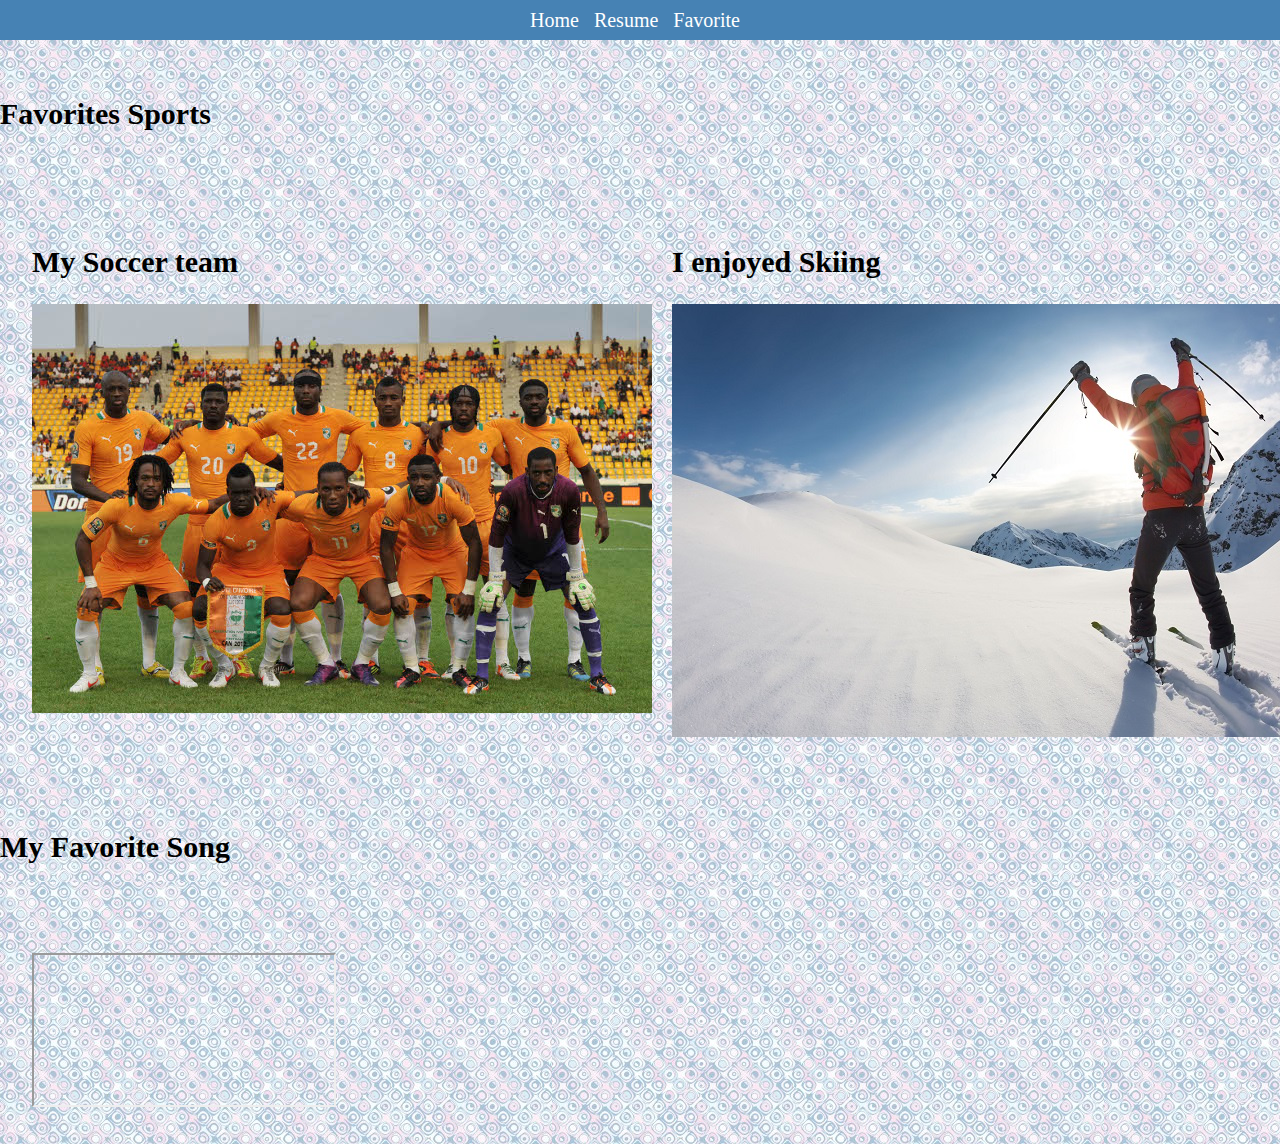
==== favorite.html @ d3a8aa23 "adding div to favorite" ====
<!DOCTYPE html>
<html>
  <head>
    <meta charset="utf-8">
    <title>favorite & Hobbies</title>
	<link rel="stylesheet" type="text/css" href="style.css">
  </head>
  <body>
	<header>
	 <nav class="navigation">
	  <ul>
	   <li><a href="index.html">Home</a></li>
	   <li><a href="resume.html">Resume</a></li>
	   <li><a href="favorite.html">Favorite</a></li>
	  </ul>
	 </nav>
	</header>
	<div class="title">
	 <h2>Favorites Sports</h2>
	</div>
	<div id="soccer">
	 <h2>My Soccer team</h2>
      <img src="img/soccer.jpg" alt="Soccer team">	
    </div>	 
    <div id="skiing">
	 <h2>I enjoyed Skiing</h2>
     <img src="img/skiing.jpg" alt="Skiing">
	</div>
	<div class="title">
		 <h2>My Favorite Song</h2>
	</div>
	<div id="music">
		 <iframe src="https://www.youtube.com/embed/_YJ4vddbJJo" allowfullscreen></iframe>
	</div>
  </body>
</html>
---- style.css ----
body{
  background-image:url(img/background.jpg);
  font-family:"Gorgia";
  font-size:20px;
  margin: 0;
  padding: 0;
 }
h1{
	font-family: Impact;
}
.navigation {
  width: 100%;
  margin: 0 auto;
}

.navigation ul {
       list-style-type: none;
       margin: 0;
       padding: 0;
       overflow: hidden;
       background-color: steelblue; 
	   text-align: center;
       	   
   }

.navigation li {  
	   margin-right:10px;
	   color: white;
	   line-height: 40px;
       height: 40px;
	   display: inline-block;
       }
	  
.navigation a:hover {
      background-color: gray;
}

.navigation a {
  text-decoration: none;
  color: white;
  display: block;
}
.navigation a.active {
  background-color: gray;
  cursor: default;
}

.text{
	margin: 0 2.5%;
	width:22.5%;
	float: left;
}
.image{
	float: left;
	width:70%;
	margin: 2.5% 2.5% 0 0;
}
.title{
	float: left;
}
#contact {
	width : 95%;
	margin : 2.5% 2.5%;
}
@media screen and (orientation: portrait) {
  .image{ max-width: 70%; }
}

@media screen and (orientation: landscape) {
  .image{ max-height: 70%; }
}
#left1 {
	margin: 0 2.5%;
	width:45%;
	float: left;
}
#right1 {
	float: left;
	width:45%;
	margin: 0 2.5%;
}

#left2 {
	margin: 2.5% 2.5%;
	width:45%;
	float: left;
}
#right2 {
	float: left;
	width:45%;
	margin: 2.5% 2.5%;
}
#left3 {
	margin: 2.5% 2.5%;
	width:45%;
	float: left;
}
#right3 {
	float: left;
	width:45%;
	margin: 2.5% 2.5%;
}

.title {
	width: 100%;
    margin: 2.5% auto;
}
.block {
	width : 95%;
	margin : 2.5% 2.5%;
}
#soccer {
    margin: 2.5% 2.5%;
	width: 45%;
	float: left;
	}
#skiing {
    margin: 2.5% 2.5%;
	width: 45%;
	float: left;
	}
#music {
	margin: 2.5% 2.5%;
	width: 45%;
	float: left;
}
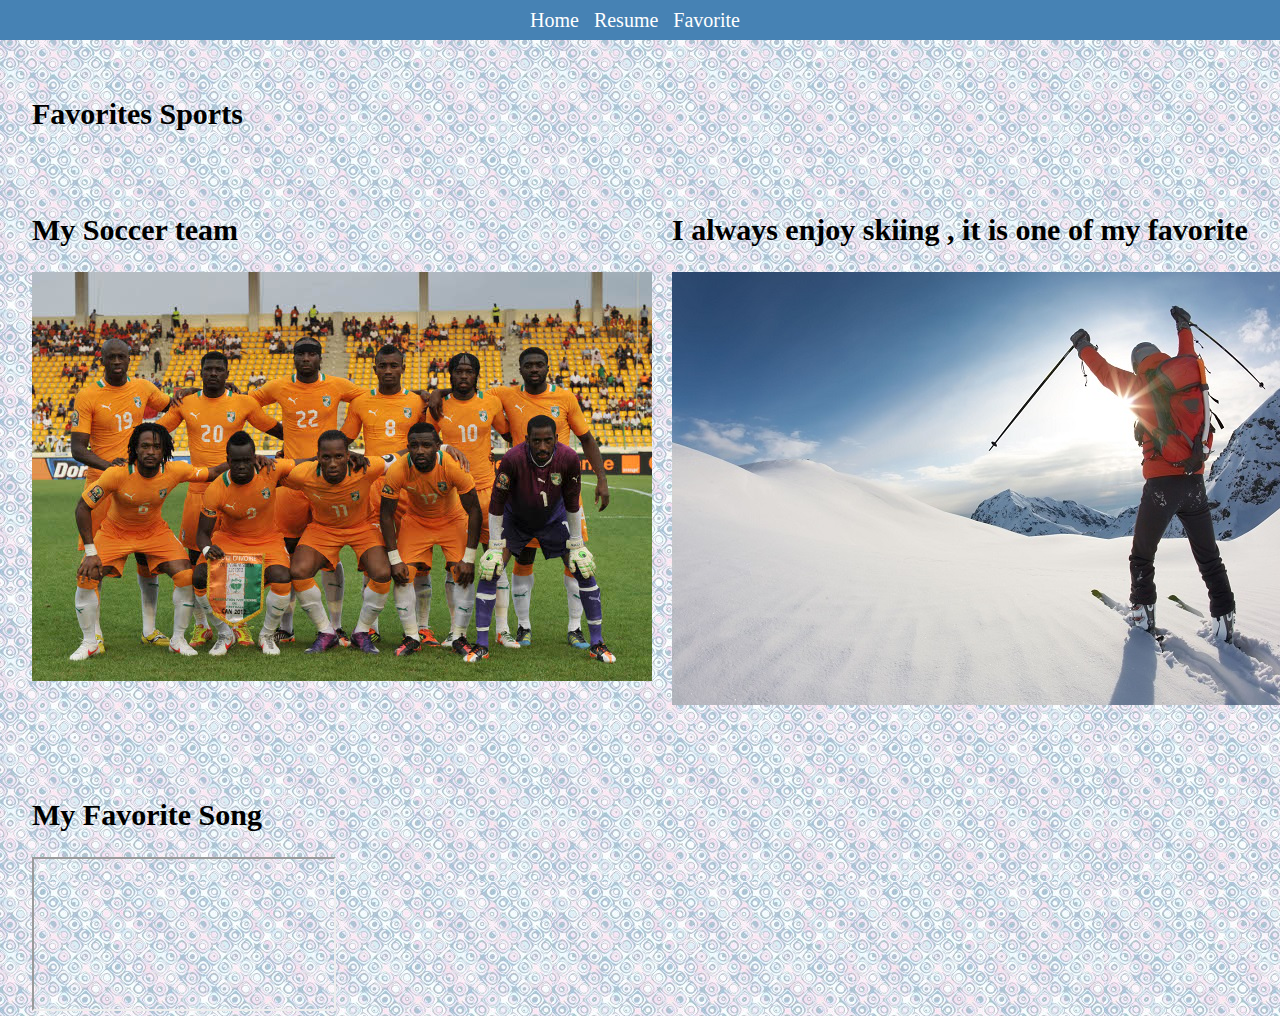
==== commit 3b783e12: "update a message on Favorite page" ====
--- a/favorite.html
+++ b/favorite.html
@@ -23,7 +23,7 @@
       <img src="img/soccer.jpg" alt="Soccer team">	
     </div>	 
     <div id="skiing">
-	 <h2>I enjoyed Skiing</h2>
+	 <h2>I always enjoy skiing , it is one of my favorite</h2>
      <img src="img/skiing.jpg" alt="Skiing">
 	</div>
 	<div class="title">
--- a/style.css
+++ b/style.css
@@ -81,29 +81,29 @@
 }
 
 #left2 {
-	margin: 2.5% 2.5%;
+	margin: 0 2.5%;
 	width:45%;
 	float: left;
 }
 #right2 {
 	float: left;
 	width:45%;
-	margin: 2.5% 2.5%;
+	margin: 0 2.5%;
 }
 #left3 {
-	margin: 2.5% 2.5%;
-	width:45%;
+	margin: 0 2.5%;
+	width:40%;
 	float: left;
 }
 #right3 {
 	float: left;
-	width:45%;
-	margin: 2.5% 2.5%;
+	width:40%;
+	margin: 0 2.5%;
 }
 
 .title {
 	width: 100%;
-    margin: 2.5% auto;
+    margin: 2.5% 0 0 2.5%
 }
 .block {
 	width : 95%;
@@ -120,7 +120,7 @@
 	float: left;
 	}
 #music {
-	margin: 2.5% 2.5%;
+	margin:0 2.5%;
 	width: 45%;
 	float: left;
 }
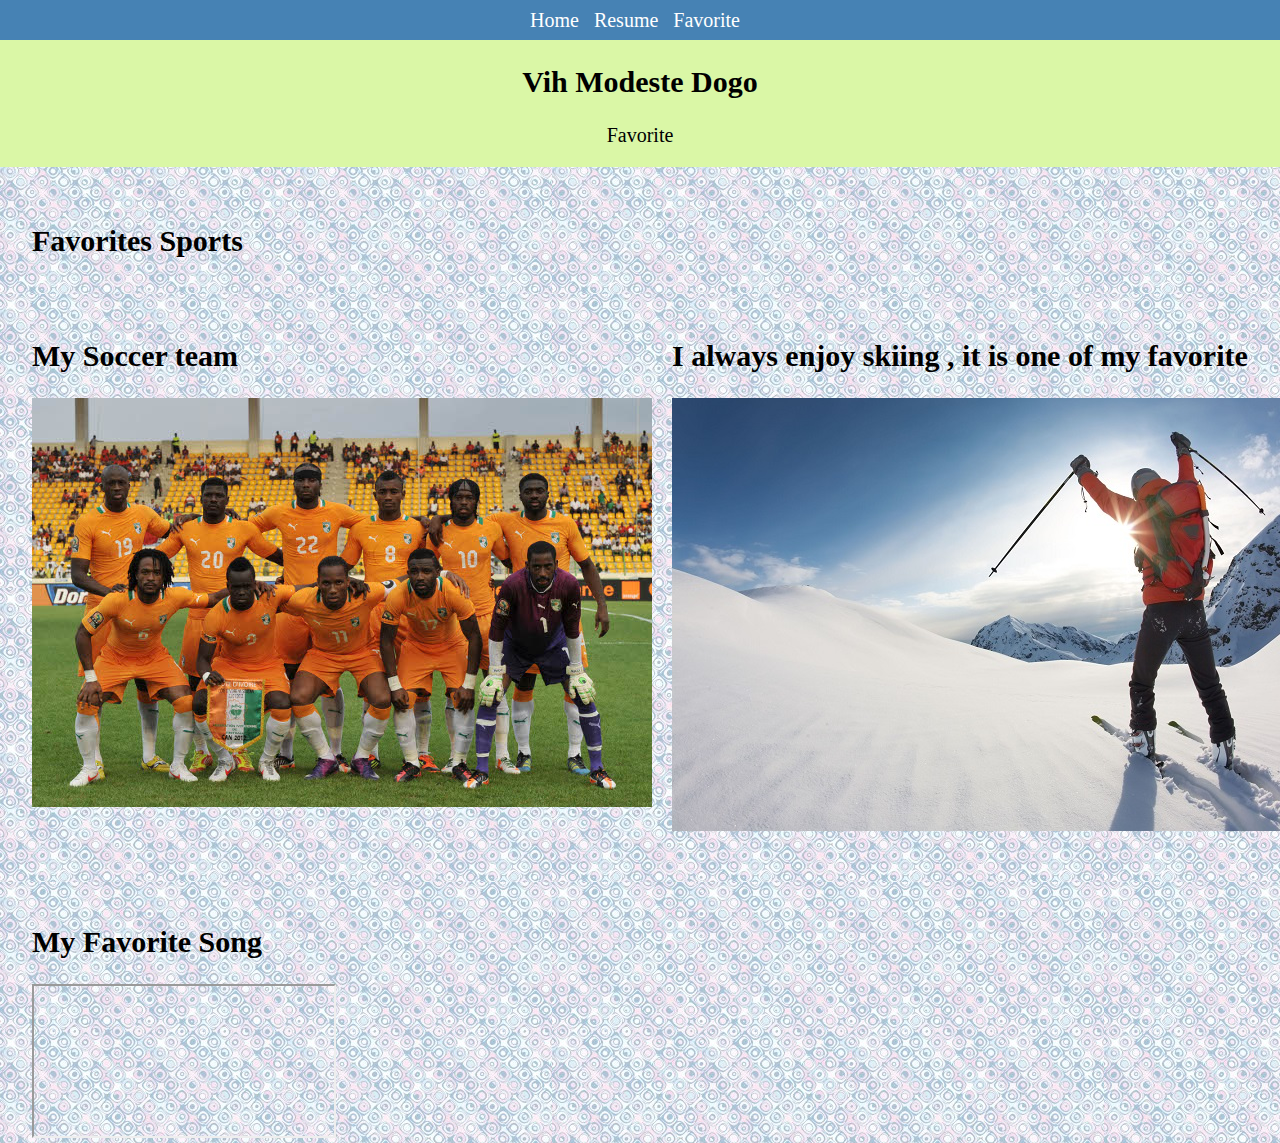
==== commit f15ec485: "adding header on Resume" ====
--- a/favorite.html
+++ b/favorite.html
@@ -15,6 +15,12 @@
 	  </ul>
 	 </nav>
 	</header>
+	<main id="home">
+	  <section id="welcome">
+	   <h2> Vih Modeste Dogo</h2>
+	   <p>Favorite</p>
+	  </section>
+	</main>
 	<div class="title">
 	 <h2>Favorites Sports</h2>
 	</div>
--- a/style.css
+++ b/style.css
@@ -58,6 +58,15 @@
 .title{
 	float: left;
 }
+
+section#welcome{
+  padding:0;
+  margin:0;
+  overflow: auto;
+  background:#DAF7A6;
+  text-align: center;
+}
+
 #contact {
 	width : 95%;
 	margin : 2.5% 2.5%;
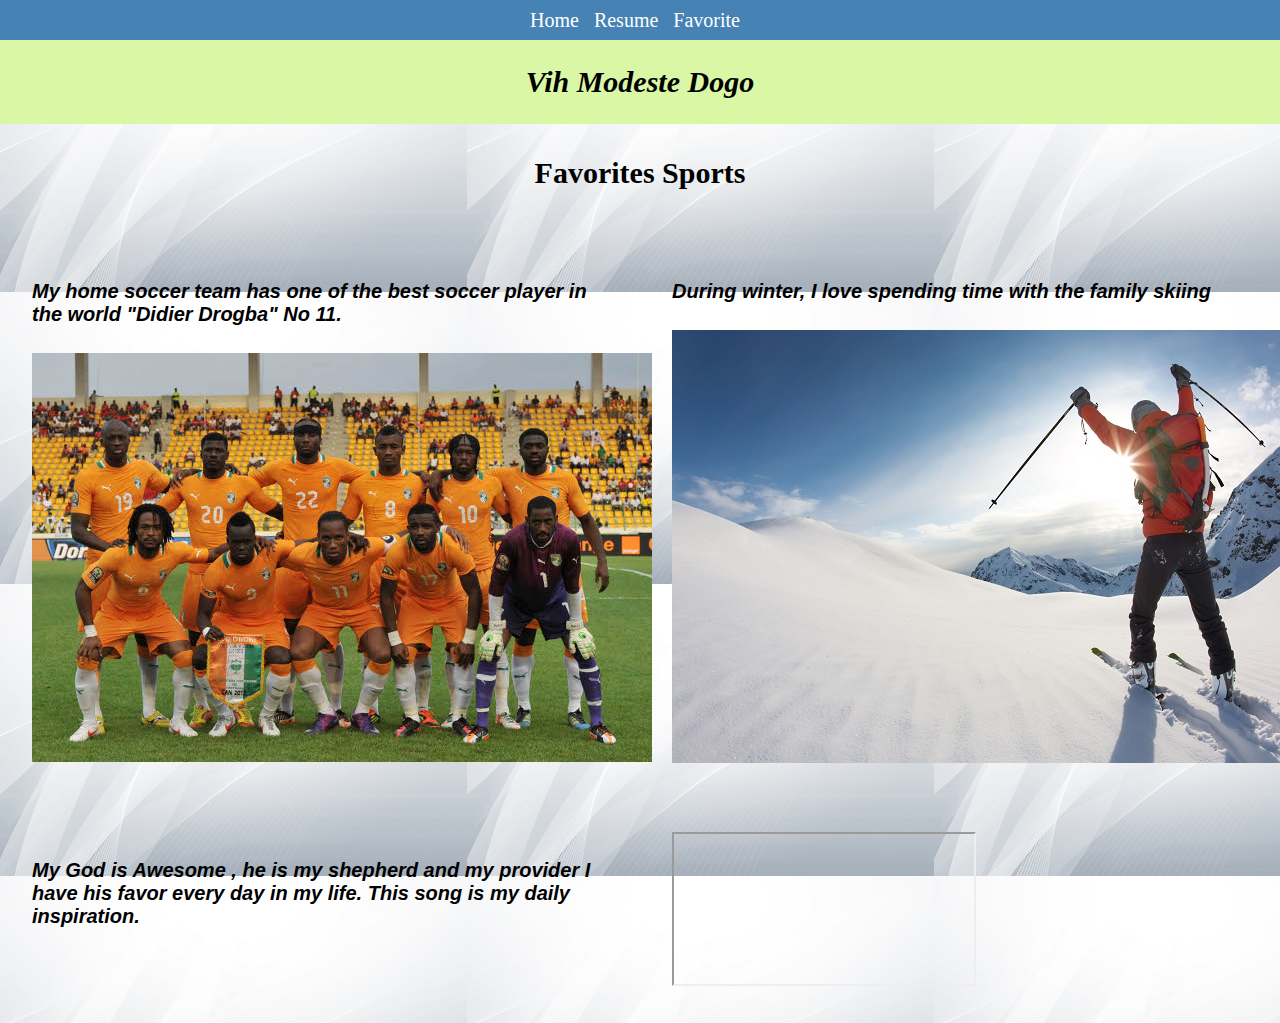
==== commit 404c09e9: "Improve cascade" ====
--- a/favorite.html
+++ b/favorite.html
@@ -18,22 +18,22 @@
 	<main id="home">
 	  <section id="welcome">
 	   <h2> Vih Modeste Dogo</h2>
-	   <p>Favorite</p>
+	   
 	  </section>
 	</main>
-	<div class="title">
+	<div id="title1">
 	 <h2>Favorites Sports</h2>
 	</div>
 	<div id="soccer">
-	 <h2>My Soccer team</h2>
-      <img src="img/soccer.jpg" alt="Soccer team">	
+	 <h4>My home soccer team has one of the best soccer player in the world "Didier Drogba" No 11.</h4>
+      <img src="img/soccer.jpg" alt="Soccer team">	 
     </div>	 
     <div id="skiing">
-	 <h2>I always enjoy skiing , it is one of my favorite</h2>
+	 <h4>During winter, I love spending time with the family skiing</h4>
      <img src="img/skiing.jpg" alt="Skiing">
 	</div>
-	<div class="title">
-		 <h2>My Favorite Song</h2>
+	<div id="title2">
+		 <h4>My God is Awesome , he is my shepherd and my provider I have his favor every day in my life. This song is my daily inspiration.</h4>
 	</div>
 	<div id="music">
 		 <iframe src="https://www.youtube.com/embed/_YJ4vddbJJo" allowfullscreen></iframe>
--- a/style.css
+++ b/style.css
@@ -7,6 +7,10 @@
  }
 h1{
 	font-family: Impact;
+}	
+h4{
+	font-family: Helvetica;
+	font-style: italic;	
 }
 .navigation {
   width: 100%;
@@ -38,22 +42,24 @@
 .navigation a {
   text-decoration: none;
   color: white;
-  display: block;
+  /**display: block;*/
 }
+/**
 .navigation a.active {
   background-color: gray;
   cursor: default;
 }
-
+*/
 .text{
-	margin: 0 2.5%;
+	margin: 2.5% 7.5%;
 	width:22.5%;
 	float: left;
 }
 .image{
 	float: left;
-	width:70%;
-	margin: 2.5% 2.5% 0 0;
+	width:62.5%;
+	margin: 2% 0;
+	/**display: block ; */
 }
 .title{
 	float: left;
@@ -65,12 +71,16 @@
   overflow: auto;
   background:#DAF7A6;
   text-align: center;
+  font-weight: bold;
+  font-style: italic;
 }
 
 #contact {
-	width : 95%;
-	margin : 2.5% 2.5%;
+	/** width : 95%; */
+	margin : 2.5% 0 0 0 ;
+	text-align:center;
 }
+/**
 @media screen and (orientation: portrait) {
   .image{ max-width: 70%; }
 }
@@ -78,15 +88,16 @@
 @media screen and (orientation: landscape) {
   .image{ max-height: 70%; }
 }
+*/
 #left1 {
-	margin: 0 2.5%;
+	margin: 0 2.5% 2.5%;
 	width:45%;
 	float: left;
 }
 #right1 {
 	float: left;
 	width:45%;
-	margin: 0 2.5%;
+	margin: 0 2.5% 2.5%;
 }
 
 #left2 {
@@ -110,14 +121,23 @@
 	margin: 0 2.5%;
 }
 
-.title {
+#title2 {
+	width: 45%;
+    margin: 2.5% 2.5%;
+	float: left;
+}
+
+#title1 {
 	width: 100%;
-    margin: 2.5% 0 0 2.5%
+    margin: 2.5% 0;
+	text-align : center;
 }
+
 .block {
 	width : 95%;
 	margin : 2.5% 2.5%;
 }
+
 #soccer {
     margin: 2.5% 2.5%;
 	width: 45%;
@@ -129,8 +149,9 @@
 	float: left;
 	}
 #music {
-	margin:0 2.5%;
+	margin:2.5% 2.5%;
 	width: 45%;
 	float: left;
+	
 }
 	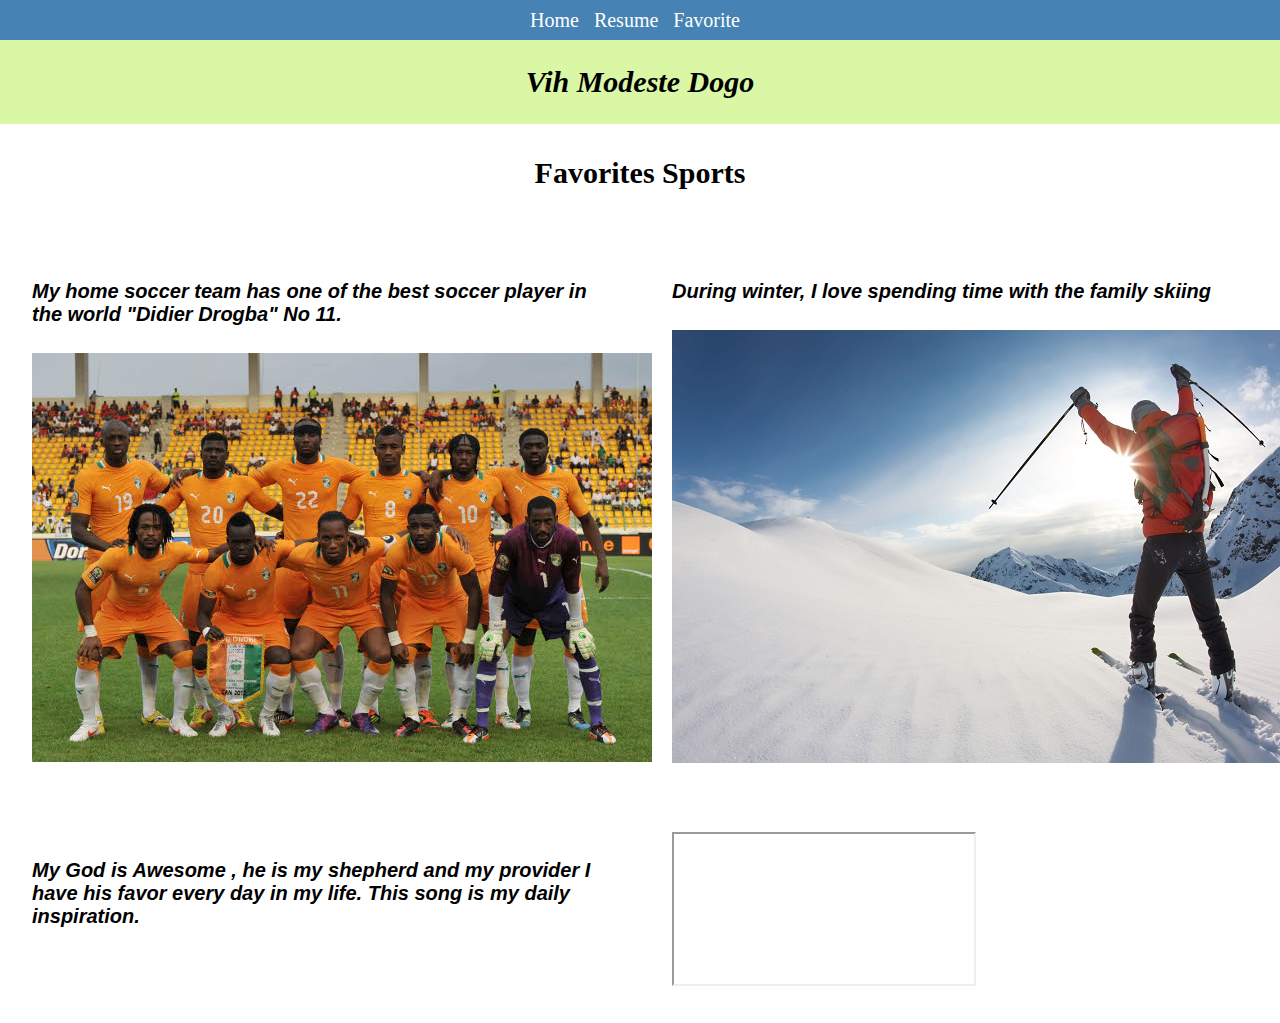
==== commit f3a9e1b3: "making changes for final turn in" ====
--- a/favorite.html
+++ b/favorite.html
@@ -2,8 +2,8 @@
 <html>
   <head>
     <meta charset="utf-8">
-    <title>favorite & Hobbies</title>
-	<link rel="stylesheet" type="text/css" href="style.css">
+    <title>favorite &amp; Hobbies</title>
+	<link rel="stylesheet" type="text/css" href="css/style.css">
   </head>
   <body>
 	<header>
@@ -17,8 +17,7 @@
 	</header>
 	<main id="home">
 	  <section id="welcome">
-	   <h2> Vih Modeste Dogo</h2>
-	   
+	  <h2> Vih Modeste Dogo</h2>
 	  </section>
 	</main>
 	<div id="title1">
@@ -26,17 +25,17 @@
 	</div>
 	<div id="soccer">
 	 <h4>My home soccer team has one of the best soccer player in the world "Didier Drogba" No 11.</h4>
-      <img src="img/soccer.jpg" alt="Soccer team">	 
+     <img src="img/soccer.jpg" alt="Soccer team">	 
     </div>	 
     <div id="skiing">
 	 <h4>During winter, I love spending time with the family skiing</h4>
      <img src="img/skiing.jpg" alt="Skiing">
 	</div>
 	<div id="title2">
-		 <h4>My God is Awesome , he is my shepherd and my provider I have his favor every day in my life. This song is my daily inspiration.</h4>
+	  <h4>My God is Awesome , he is my shepherd and my provider I have his favor every day in my life. This song is my daily inspiration.</h4>
 	</div>
 	<div id="music">
-		 <iframe src="https://www.youtube.com/embed/_YJ4vddbJJo" allowfullscreen></iframe>
+	  <iframe src="https://www.youtube.com/embed/_YJ4vddbJJo" allowfullscreen></iframe>
 	</div>
   </body>
 </html>--- a/css/style.css
+++ b/css/style.css
@@ -0,0 +1,138 @@
+body{
+  background-image:url(img/background.jpg);
+  font-family:"Gorgia";
+  font-size:20px;
+  margin: 0;
+  padding: 0;
+ }
+h1{
+  font-family: Impact;
+}	
+h4{
+  font-family: Helvetica;
+  font-style: italic;	
+}
+.navigation {
+  width: 100%;
+  margin: 0 auto;
+}
+
+.navigation ul {
+  list-style-type: none;
+  margin: 0;
+  padding: 0;
+  overflow: hidden;
+  background-color: steelblue; 
+  text-align: center;
+  }
+
+.navigation li {  
+  margin-right:10px;
+  color: white;
+  line-height: 40px;
+  height: 40px;
+  display: inline-block;
+}
+	  
+.navigation a:hover {
+  background-color: gray;
+}
+
+.navigation a {
+  text-decoration: none;
+  color: white;
+  }
+.text{
+  margin: 2.5% 7.5%;
+  width:22.5%;
+  float: left;
+}
+.image{
+  float: left;
+  width:62.5%;
+  margin: 2% 0;
+}
+.title{
+  float: left;
+}
+
+section#welcome{
+  padding:0;
+  margin:0;
+  overflow: auto;
+  background:#DAF7A6;
+  text-align: center;
+  font-weight: bold;
+  font-style: italic;
+}
+
+#contact {
+  margin : 2.5% 0 0 0 ;
+  text-align:center;
+}
+
+#left1 {
+  margin: 0 2.5% 2.5%;
+  width:45%;
+  float: left;
+}
+#right1 {
+  float: left;
+  width:45%;
+  margin: 0 2.5% 2.5%;
+}
+
+#left2 {
+  margin: 0 2.5%;
+  width:45%;
+  float: left;
+}
+#right2 {
+  float: left;
+  width:45%;
+  margin: 0 2.5%;
+}
+#left3 {
+  margin: 0 2.5%;
+  width:40%;
+  float: left;
+}
+#right3 {
+  float: left;
+  width:40%;
+  margin: 0 2.5%;
+}
+
+#title2 {
+  width: 45%;
+  margin: 2.5% 2.5%;
+  float: left;
+}
+
+#title1 {
+  width: 100%;
+  margin: 2.5% 0;
+  text-align : center;
+}
+
+.block {
+  width : 95%;
+  margin : 2.5% 2.5%;
+}
+
+#soccer{
+  margin: 2.5% 2.5%;
+  width: 45%;
+  float: left;
+}
+#skiing {
+  margin: 2.5% 2.5%;
+  width: 45%;
+  float: left;
+}
+#music {
+	margin:2.5% 2.5%;
+	width: 45%;
+	float: left;
+}
+	